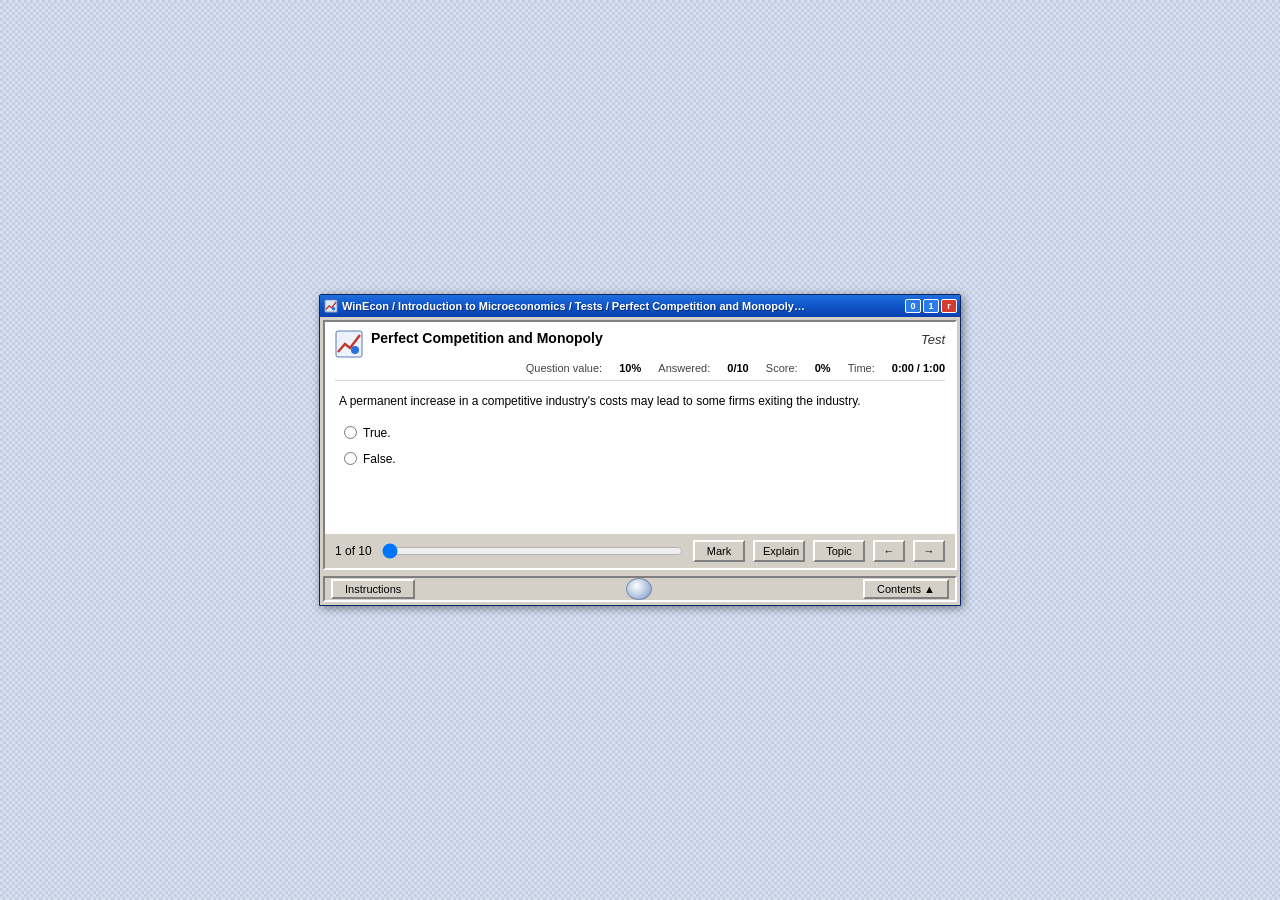
==== quiz/index.html @ b6b1e0de "Add WinEcon-style economics quiz site A self-contained quiz under /quiz that recreates the classic W" ====
<!DOCTYPE html>
<html lang="en">
<head>
  <meta charset="utf-8">
  <meta name="viewport" content="width=device-width, initial-scale=1">
  <title>WinEcon — Economics Quiz</title>
  <link rel="stylesheet" href="styles.css">
</head>
<body>
  <div class="window" role="application" aria-label="Economics quiz">

    <!-- Title bar -->
    <div class="titlebar">
      <svg class="win-icon" viewBox="0 0 16 16" aria-hidden="true">
        <rect x="1" y="1" width="14" height="14" rx="1" fill="#dfe8f6" stroke="#5a78b0"/>
        <polyline points="2,12 6,8 9,10 14,3" fill="none" stroke="#c0392b" stroke-width="1.6"/>
        <circle cx="11" cy="11" r="2" fill="#2d6ee0"/>
      </svg>
      <span class="title-text" id="titlebarText">WinEcon / Introduction to Microeconomics / Tests / Perfect Competition and&hellip;</span>
      <span class="win-buttons">
        <button title="Minimize" aria-hidden="true">0</button>
        <button title="Maximize" aria-hidden="true">1</button>
        <button class="close" title="Close" aria-hidden="true">r</button>
      </span>
    </div>

    <!-- Main content panel -->
    <div class="content">
      <div class="header">
        <svg class="topic-icon" viewBox="0 0 28 28" aria-hidden="true">
          <rect x="1" y="1" width="26" height="26" rx="2" fill="#eef3fb" stroke="#5a78b0"/>
          <polyline points="3,22 10,14 15,18 25,5" fill="none" stroke="#c0392b" stroke-width="2.4"/>
          <circle cx="20" cy="20" r="4" fill="#2d6ee0"/>
        </svg>
        <div class="header-text">
          <span class="kind-label" id="kindLabel">Test</span>
          <h1 id="quizTitle">Perfect Competition and Monopoly</h1>
        </div>
      </div>

      <!-- Stats bar -->
      <div class="stats" id="statsBar">
        <span>Question value: <span class="stat-value" id="statValue">10%</span></span>
        <span>Answered: <span class="stat-value" id="statAnswered">0/10</span></span>
        <span>Score: <span class="stat-value" id="statScore">0%</span></span>
        <span>Time: <span class="stat-value" id="statTime">0:00 / 1:00</span></span>
      </div>
      <hr class="divider">

      <!-- Question -->
      <div class="question-area" id="questionArea">
        <p class="question-text" id="questionText"></p>
        <ul class="options" id="optionsList"></ul>
        <div class="feedback" id="feedback" role="status" aria-live="polite"></div>
      </div>

      <!-- Toolbar -->
      <div class="toolbar">
        <span class="counter" id="counter">1 of 10</span>
        <input type="range" class="slider" id="slider" min="1" max="10" value="1" aria-label="Jump to question">
        <button class="win-btn" id="markBtn">Mark</button>
        <button class="win-btn" id="explainBtn">Explain</button>
        <button class="win-btn" id="topicBtn">Topic</button>
        <button class="nav-arrow" id="prevBtn" title="Previous question">&larr;</button>
        <button class="nav-arrow" id="nextBtn" title="Next question">&rarr;</button>
      </div>
    </div>

    <!-- Status footer -->
    <div class="statusbar">
      <button class="pill" id="instructionsBtn">Instructions</button>
      <div class="center-badge" title="WinEcon"></div>
      <button class="pill" id="contentsBtn">Contents &#9650;</button>
    </div>

  </div>

  <script src="quiz.js"></script>
</body>
</html>
---- quiz/styles.css ----
/* WinEcon-style quiz — classic Windows 2000/XP look & feel */

* {
  box-sizing: border-box;
}

html, body {
  margin: 0;
  padding: 0;
  height: 100%;
}

body {
  /* Soft lavender-blue patterned desktop background, like the screenshot */
  background-color: #c3cfe6;
  background-image:
    linear-gradient(45deg, rgba(255, 255, 255, 0.35) 25%, transparent 25%, transparent 75%, rgba(255, 255, 255, 0.35) 75%),
    linear-gradient(45deg, rgba(255, 255, 255, 0.35) 25%, transparent 25%, transparent 75%, rgba(255, 255, 255, 0.35) 75%);
  background-size: 6px 6px;
  background-position: 0 0, 3px 3px;
  font-family: Tahoma, "Segoe UI", Geneva, Verdana, sans-serif;
  font-size: 12px;
  color: #000;
  display: flex;
  align-items: center;
  justify-content: center;
  min-height: 100vh;
  padding: 16px;
}

/* ---- Window frame ---- */
.window {
  width: 642px;
  max-width: 100%;
  background: #d4d0c8;
  border: 1px solid #0a246a;
  border-radius: 2px 2px 0 0;
  box-shadow: 2px 2px 10px rgba(0, 0, 0, 0.45);
  display: flex;
  flex-direction: column;
}

/* ---- Title bar ---- */
.titlebar {
  display: flex;
  align-items: center;
  height: 22px;
  padding: 0 3px 0 4px;
  background: linear-gradient(180deg, #1d6ee0 0%, #1257c9 45%, #0a3fb0 100%);
  color: #fff;
  font-weight: bold;
  font-size: 11px;
  user-select: none;
}

.titlebar .win-icon {
  width: 14px;
  height: 14px;
  margin-right: 4px;
  flex: 0 0 auto;
}

.titlebar .title-text {
  flex: 1 1 auto;
  white-space: nowrap;
  overflow: hidden;
  text-overflow: ellipsis;
  text-shadow: 1px 1px 1px rgba(0, 0, 0, 0.4);
}

.titlebar .win-buttons {
  display: flex;
  gap: 2px;
}

.titlebar .win-buttons button {
  width: 16px;
  height: 14px;
  border: 1px solid #fff;
  border-radius: 2px;
  background: #2d7be6;
  color: #fff;
  font-size: 9px;
  line-height: 1;
  font-weight: bold;
  cursor: default;
  padding: 0;
  font-family: "Marlett", Tahoma, sans-serif;
}

.titlebar .win-buttons button.close {
  background: #d63b2f;
}

/* ---- Content area ---- */
.content {
  background: #ffffff;
  border: 2px solid;
  border-color: #808080 #ffffff #ffffff #808080;
  margin: 3px;
  flex: 1 1 auto;
  display: flex;
  flex-direction: column;
}

.header {
  display: flex;
  align-items: flex-start;
  padding: 8px 10px 4px 10px;
}

.header .topic-icon {
  width: 28px;
  height: 28px;
  margin-right: 8px;
  flex: 0 0 auto;
}

.header .header-text {
  flex: 1 1 auto;
}

.header h1 {
  margin: 0;
  font-size: 14px;
  font-weight: bold;
  color: #000;
}

.header .kind-label {
  float: right;
  font-size: 13px;
  font-style: italic;
  color: #333;
  margin-top: 2px;
}

/* ---- Stats bar ---- */
.stats {
  text-align: right;
  font-size: 11px;
  color: #444;
  padding: 0 10px 4px 10px;
}

.stats span {
  margin-left: 14px;
  white-space: nowrap;
}

.stats b {
  font-weight: normal;
}

.stats .stat-value {
  font-weight: bold;
  color: #000;
}

hr.divider {
  border: none;
  border-top: 1px solid #d9d9d9;
  margin: 2px 10px;
}

/* ---- Question body ---- */
.question-area {
  padding: 10px 14px;
  flex: 1 1 auto;
  min-height: 150px;
}

.question-text {
  font-size: 12px;
  line-height: 1.45;
  margin: 0 0 12px 0;
}

.options {
  list-style: none;
  margin: 0;
  padding: 0;
}

.options li {
  margin: 3px 0;
}

.options label {
  display: inline-flex;
  align-items: flex-start;
  gap: 6px;
  cursor: pointer;
  padding: 2px 4px;
  border: 1px solid transparent;
  line-height: 1.4;
}

.options label:hover {
  background: #eef3fb;
}

.options input[type="radio"] {
  margin: 1px 0 0 0;
}

/* Feedback styling on options after marking */
.options li.correct label {
  background: #e3f6e3;
  border-color: #5aa15a;
}

.options li.incorrect label {
  background: #fbe6e6;
  border-color: #c45a5a;
}

.options li .marker {
  font-weight: bold;
  margin-left: 4px;
}

.options li.correct .marker {
  color: #1f7a1f;
}

.options li.incorrect .marker {
  color: #b32020;
}

/* ---- Feedback / explanation panel ---- */
.feedback {
  margin: 12px 0 0 0;
  padding: 8px 10px;
  border: 1px solid #b9c4d8;
  background: #f3f6fc;
  font-size: 11.5px;
  line-height: 1.5;
  display: none;
}

.feedback.show {
  display: block;
}

.feedback .verdict {
  font-weight: bold;
  display: block;
  margin-bottom: 3px;
}

.feedback .verdict.right {
  color: #1f7a1f;
}

.feedback .verdict.wrong {
  color: #b32020;
}

/* Completion summary */
.summary {
  text-align: center;
  padding: 24px 20px;
}

.summary h2 {
  margin: 0 0 8px 0;
  font-size: 16px;
}

.summary .score-big {
  font-size: 34px;
  font-weight: bold;
  color: #0a3fb0;
  margin: 8px 0;
}

.summary p {
  margin: 6px 0;
  font-size: 12px;
}

/* ---- Bottom toolbar ---- */
.toolbar {
  display: flex;
  align-items: center;
  gap: 8px;
  padding: 6px 10px;
  background: #d4d0c8;
  border-top: 1px solid #ffffff;
}

.toolbar .counter {
  font-size: 12px;
  white-space: nowrap;
}

.toolbar .slider {
  flex: 1 1 auto;
}

.toolbar input[type="range"] {
  width: 100%;
}

/* Classic beveled buttons */
button.win-btn,
.toolbar .nav-arrow {
  font-family: Tahoma, "Segoe UI", sans-serif;
  font-size: 11px;
  min-width: 52px;
  padding: 3px 8px;
  background: #d4d0c8;
  border: 2px solid;
  border-color: #ffffff #808080 #808080 #ffffff;
  border-radius: 0;
  cursor: pointer;
  color: #000;
}

button.win-btn:active,
.toolbar .nav-arrow:active {
  border-color: #808080 #ffffff #ffffff #808080;
}

button.win-btn:disabled {
  color: #808080;
  cursor: default;
}

.toolbar .nav-arrow {
  min-width: 32px;
  font-weight: bold;
}

/* ---- Status footer ---- */
.statusbar {
  display: flex;
  align-items: center;
  justify-content: space-between;
  height: 26px;
  margin: 3px;
  padding: 0 6px;
  background: #d4d0c8;
  border: 2px solid;
  border-color: #808080 #ffffff #ffffff #808080;
}

.statusbar .pill {
  font-size: 11px;
  padding: 2px 12px;
  background: #d4d0c8;
  border: 2px solid;
  border-color: #ffffff #808080 #808080 #ffffff;
  cursor: pointer;
}

.statusbar .center-badge {
  width: 26px;
  height: 22px;
  border-radius: 50%;
  background: radial-gradient(circle at 40% 35%, #fff, #9fb4d8 70%, #5a78b0);
  border: 1px solid #7a8db5;
}

a.plain {
  color: inherit;
  text-decoration: none;
}
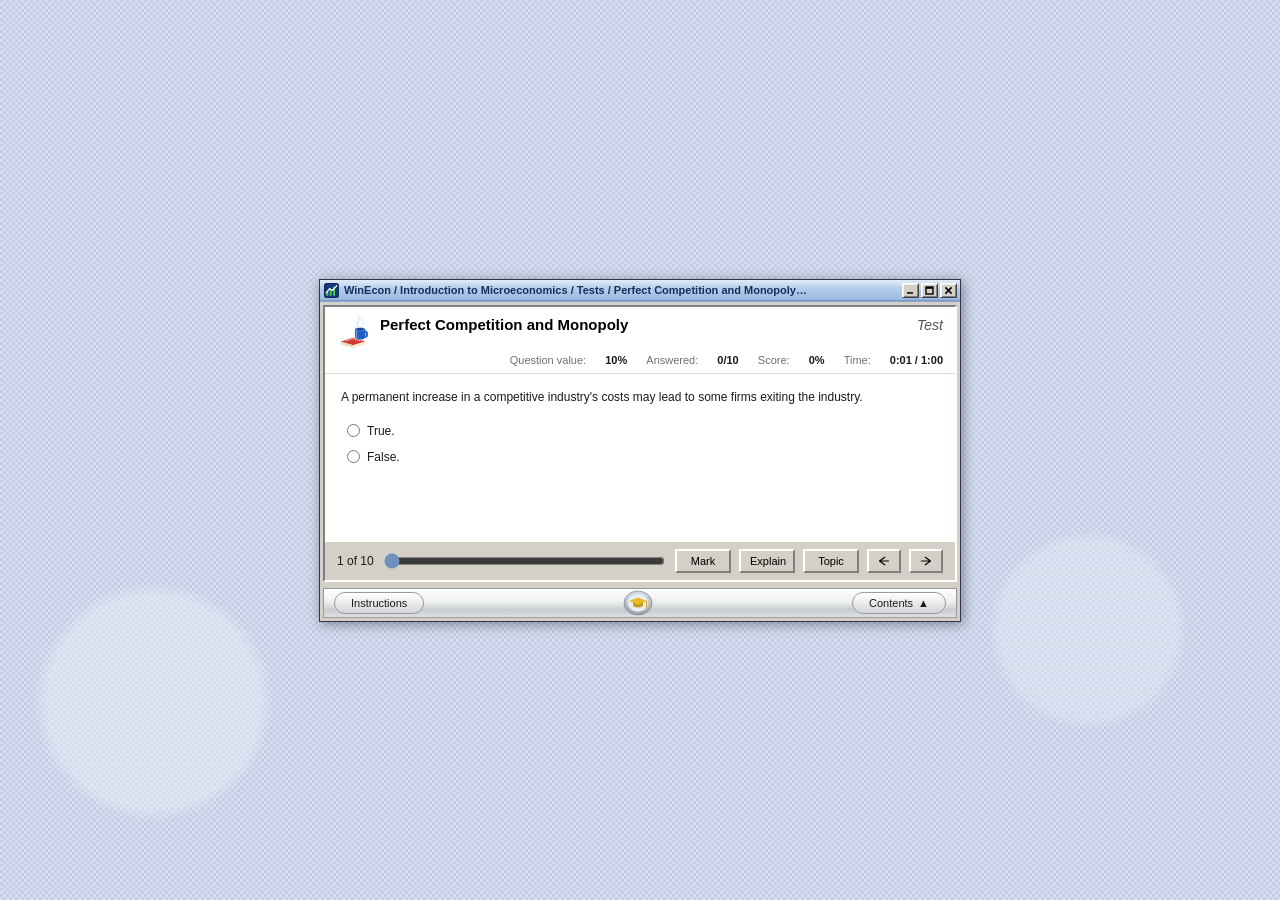
==== commit 25f66728: "Refine quiz look & feel to strictly match WinEcon screenshot - Title bar: light steel-blue gradient " ====
--- a/quiz/index.html
+++ b/quiz/index.html
@@ -11,26 +11,47 @@
 
     <!-- Title bar -->
     <div class="titlebar">
+      <!-- WinEcon application icon: blue chart -->
       <svg class="win-icon" viewBox="0 0 16 16" aria-hidden="true">
-        <rect x="1" y="1" width="14" height="14" rx="1" fill="#dfe8f6" stroke="#5a78b0"/>
-        <polyline points="2,12 6,8 9,10 14,3" fill="none" stroke="#c0392b" stroke-width="1.6"/>
-        <circle cx="11" cy="11" r="2" fill="#2d6ee0"/>
+        <rect x="0.5" y="0.5" width="15" height="15" rx="2" fill="#15357e" stroke="#0d2050"/>
+        <rect x="2.4" y="9"   width="2.2" height="4.6" fill="#43c843"/>
+        <rect x="6"   y="6.4" width="2.2" height="7.2" fill="#43c843"/>
+        <rect x="9.6" y="3.9" width="2.2" height="9.7" fill="#43c843"/>
+        <polyline points="2,11 6,6 9,8 14,2.6" fill="none" stroke="#ffffff" stroke-width="1.3"/>
       </svg>
       <span class="title-text" id="titlebarText">WinEcon / Introduction to Microeconomics / Tests / Perfect Competition and&hellip;</span>
       <span class="win-buttons">
-        <button title="Minimize" aria-hidden="true">0</button>
-        <button title="Maximize" aria-hidden="true">1</button>
-        <button class="close" title="Close" aria-hidden="true">r</button>
+        <button title="Minimize" aria-hidden="true">
+          <svg width="9" height="9" viewBox="0 0 9 9"><rect x="1" y="6.2" width="6" height="1.5" fill="#000"/></svg>
+        </button>
+        <button title="Maximize" aria-hidden="true">
+          <svg width="9" height="9" viewBox="0 0 9 9"><rect x="1" y="1" width="7" height="7" fill="none" stroke="#000" stroke-width="1.4"/><rect x="1" y="1" width="7" height="1.8" fill="#000"/></svg>
+        </button>
+        <button title="Close" aria-hidden="true">
+          <svg width="9" height="9" viewBox="0 0 9 9"><path d="M1.4 1.4 L7.6 7.6 M7.6 1.4 L1.4 7.6" stroke="#000" stroke-width="1.5"/></svg>
+        </button>
       </span>
     </div>
 
     <!-- Main content panel -->
     <div class="content">
       <div class="header">
-        <svg class="topic-icon" viewBox="0 0 28 28" aria-hidden="true">
-          <rect x="1" y="1" width="26" height="26" rx="2" fill="#eef3fb" stroke="#5a78b0"/>
-          <polyline points="3,22 10,14 15,18 25,5" fill="none" stroke="#c0392b" stroke-width="2.4"/>
-          <circle cx="20" cy="20" r="4" fill="#2d6ee0"/>
+        <!-- Study icon: red book + blue steaming coffee mug -->
+        <svg class="topic-icon" viewBox="0 0 36 36" aria-hidden="true">
+          <!-- steam -->
+          <path d="M22 11 q-2.2 -3 0 -5 q2.2 -2 0 -5" fill="none" stroke="#d4e3f6" stroke-width="1.4" stroke-linecap="round"/>
+          <path d="M27 11 q2.2 -3 0 -5 q-2.2 -2 0 -5" fill="none" stroke="#eaf2fc" stroke-width="1.4" stroke-linecap="round"/>
+          <!-- mug -->
+          <path d="M30 16 a3.7 3.7 0 0 1 0 6.4" fill="none" stroke="#1f5fc4" stroke-width="2.2"/>
+          <path d="M19 14 h11 v7 a4 4 0 0 1 -4 4 h-3 a4 4 0 0 1 -4 -4 z" fill="#1f5fc4"/>
+          <path d="M21 15 q-0.8 5 0 9" fill="none" stroke="#6ea0ea" stroke-width="1.4" stroke-linecap="round"/>
+          <ellipse cx="24.5" cy="14" rx="5.5" ry="1.9" fill="#4a86e0"/>
+          <ellipse cx="24.5" cy="14" rx="3.6" ry="1.1" fill="#15357e"/>
+          <!-- book (in front) -->
+          <polygon points="4,27 17,23 30,27 17,31" fill="#d23b2f"/>
+          <polygon points="17,31 30,27 30,30 17,34" fill="#f3ead0"/>
+          <polygon points="4,27 17,31 17,34 4,30" fill="#e6dcbd"/>
+          <polyline points="9,26.5 17,24 25,26.5" fill="none" stroke="#f0c0b8" stroke-width="0.8"/>
         </svg>
         <div class="header-text">
           <span class="kind-label" id="kindLabel">Test</span>
@@ -61,16 +82,35 @@
         <button class="win-btn" id="markBtn">Mark</button>
         <button class="win-btn" id="explainBtn">Explain</button>
         <button class="win-btn" id="topicBtn">Topic</button>
-        <button class="nav-arrow" id="prevBtn" title="Previous question">&larr;</button>
-        <button class="nav-arrow" id="nextBtn" title="Next question">&rarr;</button>
+        <button class="nav-arrow" id="prevBtn" title="Previous question">
+          <svg width="16" height="12" viewBox="0 0 16 12"><path d="M9 1 L2 6 L9 11 M2 6 H14" fill="none" stroke="#000" stroke-width="1.6" stroke-linejoin="round" stroke-linecap="round"/></svg>
+        </button>
+        <button class="nav-arrow" id="nextBtn" title="Next question"></button>
       </div>
     </div>
 
     <!-- Status footer -->
     <div class="statusbar">
       <button class="pill" id="instructionsBtn">Instructions</button>
-      <div class="center-badge" title="WinEcon"></div>
-      <button class="pill" id="contentsBtn">Contents &#9650;</button>
+      <!-- Centre mascot badge: silver ring with gold graduation cap -->
+      <div class="center-badge" title="WinEcon">
+        <svg viewBox="0 0 30 26" aria-hidden="true">
+          <defs>
+            <radialGradient id="ring" cx="50%" cy="38%" r="65%">
+              <stop offset="0%" stop-color="#ffffff"/>
+              <stop offset="55%" stop-color="#cdd3da"/>
+              <stop offset="100%" stop-color="#8b9099"/>
+            </radialGradient>
+          </defs>
+          <ellipse cx="15" cy="13" rx="14" ry="12" fill="url(#ring)" stroke="#7c828b" stroke-width="0.6"/>
+          <ellipse cx="15" cy="13" rx="10" ry="8.4" fill="#e7eef6"/>
+          <path d="M10 12 v3 a5 2.4 0 0 0 10 0 v-3" fill="#c79a1c"/>
+          <polygon points="15,7.5 24,11 15,14.5 6,11" fill="#eab923"/>
+          <line x1="23.5" y1="11" x2="23.5" y2="16.5" stroke="#c79a1c" stroke-width="0.9"/>
+          <circle cx="23.5" cy="16.8" r="1" fill="#eab923"/>
+        </svg>
+      </div>
+      <button class="pill" id="contentsBtn">Contents <span aria-hidden="true">&#9650;</span></button>
     </div>
 
   </div>
--- a/quiz/styles.css
+++ b/quiz/styles.css
@@ -1,26 +1,43 @@
-/* WinEcon-style quiz — classic Windows 2000/XP look & feel */
-
-* {
-  box-sizing: border-box;
-}
-
-html, body {
-  margin: 0;
-  padding: 0;
-  height: 100%;
-}
+/* WinEcon-style quiz — classic Windows 2000 look & feel.
+   Colour scheme matched to the original WinEcon screenshot:
+   light steel-blue title bar with dark navy text, silver chrome,
+   white content panel, glossy silver status bar. */
+
+:root {
+  --desktop:        #c3cfe6;  /* periwinkle desktop */
+  --title-top:      #e2ecf8;  /* light top edge of title bar */
+  --title-mid:      #b7cdea;
+  --title-bot:      #9abae0;  /* steel blue */
+  --title-edge:     #6f8fbd;  /* darker bottom rule */
+  --title-text:     #14305c;  /* dark navy caption text */
+  --chrome:         #d4d0c8;  /* silver window chrome */
+  --chrome-light:   #ffffff;
+  --chrome-dark:    #808080;
+  --chrome-darker:  #404040;
+  --panel:          #ffffff;  /* content panel */
+  --ink:            #1a1a1a;
+  --stat-label:     #6c7176;
+  --stat-value:     #1a1a1a;
+}
+
+* { box-sizing: border-box; }
+
+html, body { margin: 0; padding: 0; height: 100%; }
 
 body {
-  /* Soft lavender-blue patterned desktop background, like the screenshot */
-  background-color: #c3cfe6;
+  background-color: var(--desktop);
   background-image:
-    linear-gradient(45deg, rgba(255, 255, 255, 0.35) 25%, transparent 25%, transparent 75%, rgba(255, 255, 255, 0.35) 75%),
-    linear-gradient(45deg, rgba(255, 255, 255, 0.35) 25%, transparent 25%, transparent 75%, rgba(255, 255, 255, 0.35) 75%);
-  background-size: 6px 6px;
-  background-position: 0 0, 3px 3px;
+    /* faint watermark blobs */
+    radial-gradient(circle at 12% 78%, rgba(255,255,255,0.28) 0 8%, transparent 9%),
+    radial-gradient(circle at 85% 70%, rgba(255,255,255,0.22) 0 7%, transparent 8%),
+    /* fine diagonal weave */
+    linear-gradient(45deg, rgba(255,255,255,0.30) 25%, transparent 25% 75%, rgba(255,255,255,0.30) 75%),
+    linear-gradient(45deg, rgba(255,255,255,0.30) 25%, transparent 25% 75%, rgba(255,255,255,0.30) 75%);
+  background-size: 100% 100%, 100% 100%, 6px 6px, 6px 6px;
+  background-position: 0 0, 0 0, 0 0, 3px 3px;
   font-family: Tahoma, "Segoe UI", Geneva, Verdana, sans-serif;
   font-size: 12px;
-  color: #000;
+  color: var(--ink);
   display: flex;
   align-items: center;
   justify-content: center;
@@ -32,206 +49,139 @@
 .window {
   width: 642px;
   max-width: 100%;
-  background: #d4d0c8;
-  border: 1px solid #0a246a;
-  border-radius: 2px 2px 0 0;
-  box-shadow: 2px 2px 10px rgba(0, 0, 0, 0.45);
+  background: var(--chrome);
+  border: 1px solid #335;
+  box-shadow: 2px 2px 12px rgba(0, 0, 0, 0.4);
   display: flex;
   flex-direction: column;
 }
 
-/* ---- Title bar ---- */
+/* ---- Title bar (light steel-blue, dark text) ---- */
 .titlebar {
   display: flex;
   align-items: center;
   height: 22px;
   padding: 0 3px 0 4px;
-  background: linear-gradient(180deg, #1d6ee0 0%, #1257c9 45%, #0a3fb0 100%);
-  color: #fff;
+  background: linear-gradient(180deg,
+              var(--title-top) 0%,
+              var(--title-mid) 40%,
+              var(--title-bot) 92%,
+              var(--title-edge) 100%);
+  border-bottom: 1px solid #8aa6cc;
+  color: var(--title-text);
   font-weight: bold;
   font-size: 11px;
   user-select: none;
 }
 
-.titlebar .win-icon {
-  width: 14px;
-  height: 14px;
-  margin-right: 4px;
-  flex: 0 0 auto;
-}
+.titlebar .win-icon { width: 15px; height: 15px; margin-right: 5px; flex: 0 0 auto; }
 
 .titlebar .title-text {
   flex: 1 1 auto;
   white-space: nowrap;
   overflow: hidden;
   text-overflow: ellipsis;
-  text-shadow: 1px 1px 1px rgba(0, 0, 0, 0.4);
-}
-
-.titlebar .win-buttons {
-  display: flex;
-  gap: 2px;
-}
-
+}
+
+.titlebar .win-buttons { display: flex; gap: 2px; }
+
+/* Classic Windows control buttons: raised silver, black glyphs */
 .titlebar .win-buttons button {
-  width: 16px;
-  height: 14px;
-  border: 1px solid #fff;
-  border-radius: 2px;
-  background: #2d7be6;
-  color: #fff;
-  font-size: 9px;
-  line-height: 1;
-  font-weight: bold;
+  width: 17px;
+  height: 15px;
+  display: flex;
+  align-items: center;
+  justify-content: center;
+  background: var(--chrome);
+  border: 1px solid;
+  border-color: var(--chrome-light) var(--chrome-darker) var(--chrome-darker) var(--chrome-light);
+  box-shadow: inset 1px 1px 0 #efefef, inset -1px -1px 0 var(--chrome-dark);
+  padding: 0;
   cursor: default;
-  padding: 0;
-  font-family: "Marlett", Tahoma, sans-serif;
-}
-
-.titlebar .win-buttons button.close {
-  background: #d63b2f;
-}
-
-/* ---- Content area ---- */
+}
+
+.titlebar .win-buttons button:active {
+  border-color: var(--chrome-darker) var(--chrome-light) var(--chrome-light) var(--chrome-darker);
+  box-shadow: inset -1px -1px 0 #efefef, inset 1px 1px 0 var(--chrome-dark);
+}
+
+.titlebar .win-buttons button svg { display: block; }
+
+/* ---- Content area (white panel, sunken) ---- */
 .content {
-  background: #ffffff;
+  background: var(--panel);
   border: 2px solid;
-  border-color: #808080 #ffffff #ffffff #808080;
+  border-color: var(--chrome-dark) var(--chrome-light) var(--chrome-light) var(--chrome-dark);
   margin: 3px;
   flex: 1 1 auto;
   display: flex;
   flex-direction: column;
 }
 
-.header {
-  display: flex;
-  align-items: flex-start;
-  padding: 8px 10px 4px 10px;
-}
-
-.header .topic-icon {
-  width: 28px;
-  height: 28px;
-  margin-right: 8px;
-  flex: 0 0 auto;
-}
-
-.header .header-text {
-  flex: 1 1 auto;
-}
-
-.header h1 {
-  margin: 0;
-  font-size: 14px;
-  font-weight: bold;
-  color: #000;
-}
+.header { display: flex; align-items: flex-start; padding: 9px 12px 4px 12px; }
+
+.header .topic-icon { width: 34px; height: 34px; margin-right: 9px; flex: 0 0 auto; }
+
+.header .header-text { flex: 1 1 auto; }
+
+.header h1 { margin: 0; font-size: 15px; font-weight: bold; color: #000; }
 
 .header .kind-label {
   float: right;
-  font-size: 13px;
+  font-size: 14px;
   font-style: italic;
-  color: #333;
-  margin-top: 2px;
+  color: #555;
+  margin-top: 1px;
 }
 
 /* ---- Stats bar ---- */
 .stats {
   text-align: right;
   font-size: 11px;
-  color: #444;
-  padding: 0 10px 4px 10px;
-}
-
-.stats span {
-  margin-left: 14px;
-  white-space: nowrap;
-}
-
-.stats b {
-  font-weight: normal;
-}
-
-.stats .stat-value {
-  font-weight: bold;
-  color: #000;
-}
-
-hr.divider {
-  border: none;
-  border-top: 1px solid #d9d9d9;
-  margin: 2px 10px;
-}
+  color: var(--stat-label);
+  padding: 0 12px 5px 12px;
+}
+
+.stats span { margin-left: 16px; white-space: nowrap; }
+
+.stats .stat-value { font-weight: bold; color: var(--stat-value); }
+
+hr.divider { border: none; border-top: 1px solid #dcdcdc; margin: 2px 0; }
 
 /* ---- Question body ---- */
-.question-area {
-  padding: 10px 14px;
-  flex: 1 1 auto;
-  min-height: 150px;
-}
-
-.question-text {
-  font-size: 12px;
-  line-height: 1.45;
-  margin: 0 0 12px 0;
-}
-
-.options {
-  list-style: none;
-  margin: 0;
-  padding: 0;
-}
-
-.options li {
-  margin: 3px 0;
-}
+.question-area { padding: 12px 16px; flex: 1 1 auto; min-height: 165px; }
+
+.question-text { font-size: 12px; line-height: 1.5; margin: 0 0 14px 0; }
+
+.options { list-style: none; margin: 0; padding: 0; }
+
+.options li { margin: 4px 0; }
 
 .options label {
   display: inline-flex;
   align-items: flex-start;
-  gap: 6px;
+  gap: 7px;
   cursor: pointer;
-  padding: 2px 4px;
+  padding: 2px 5px;
   border: 1px solid transparent;
   line-height: 1.4;
 }
 
-.options label:hover {
-  background: #eef3fb;
-}
-
-.options input[type="radio"] {
-  margin: 1px 0 0 0;
-}
-
-/* Feedback styling on options after marking */
-.options li.correct label {
-  background: #e3f6e3;
-  border-color: #5aa15a;
-}
-
-.options li.incorrect label {
-  background: #fbe6e6;
-  border-color: #c45a5a;
-}
-
-.options li .marker {
-  font-weight: bold;
-  margin-left: 4px;
-}
-
-.options li.correct .marker {
-  color: #1f7a1f;
-}
-
-.options li.incorrect .marker {
-  color: #b32020;
-}
+.options label:hover { background: #eef3fb; }
+
+.options input[type="radio"] { margin: 1px 0 0 0; }
+
+.options li.correct label   { background: #e3f6e3; border-color: #5aa15a; }
+.options li.incorrect label { background: #fbe6e6; border-color: #c45a5a; }
+
+.options li .marker { font-weight: bold; margin-left: 5px; }
+.options li.correct .marker   { color: #1f7a1f; }
+.options li.incorrect .marker { color: #b32020; }
 
 /* ---- Feedback / explanation panel ---- */
 .feedback {
-  margin: 12px 0 0 0;
-  padding: 8px 10px;
+  margin: 14px 0 0 0;
+  padding: 9px 11px;
   border: 1px solid #b9c4d8;
   background: #f3f6fc;
   font-size: 11.5px;
@@ -239,80 +189,43 @@
   display: none;
 }
 
-.feedback.show {
-  display: block;
-}
-
-.feedback .verdict {
-  font-weight: bold;
-  display: block;
-  margin-bottom: 3px;
-}
-
-.feedback .verdict.right {
-  color: #1f7a1f;
-}
-
-.feedback .verdict.wrong {
-  color: #b32020;
-}
+.feedback.show { display: block; }
+
+.feedback .verdict { font-weight: bold; display: block; margin-bottom: 3px; }
+.feedback .verdict.right { color: #1f7a1f; }
+.feedback .verdict.wrong { color: #b32020; }
 
 /* Completion summary */
-.summary {
-  text-align: center;
-  padding: 24px 20px;
-}
-
-.summary h2 {
-  margin: 0 0 8px 0;
-  font-size: 16px;
-}
-
-.summary .score-big {
-  font-size: 34px;
-  font-weight: bold;
-  color: #0a3fb0;
-  margin: 8px 0;
-}
-
-.summary p {
-  margin: 6px 0;
-  font-size: 12px;
-}
+.summary { text-align: center; padding: 26px 20px; }
+.summary h2 { margin: 0 0 8px 0; font-size: 16px; }
+.summary .score-big { font-size: 36px; font-weight: bold; color: #14305c; margin: 10px 0; }
+.summary p { margin: 6px 0; font-size: 12px; }
 
 /* ---- Bottom toolbar ---- */
 .toolbar {
   display: flex;
   align-items: center;
   gap: 8px;
-  padding: 6px 10px;
-  background: #d4d0c8;
-  border-top: 1px solid #ffffff;
-}
-
-.toolbar .counter {
-  font-size: 12px;
-  white-space: nowrap;
-}
-
-.toolbar .slider {
-  flex: 1 1 auto;
-}
-
-.toolbar input[type="range"] {
-  width: 100%;
-}
+  padding: 7px 12px;
+  background: var(--chrome);
+  border-top: 1px solid var(--chrome-light);
+}
+
+.toolbar .counter { font-size: 12px; white-space: nowrap; }
+
+.toolbar .slider { flex: 1 1 auto; }
+.toolbar input[type="range"] { width: 100%; accent-color: #6f8fbd; }
 
 /* Classic beveled buttons */
 button.win-btn,
 .toolbar .nav-arrow {
   font-family: Tahoma, "Segoe UI", sans-serif;
   font-size: 11px;
-  min-width: 52px;
-  padding: 3px 8px;
-  background: #d4d0c8;
+  min-width: 56px;
+  padding: 4px 9px;
+  background: var(--chrome);
   border: 2px solid;
-  border-color: #ffffff #808080 #808080 #ffffff;
+  border-color: var(--chrome-light) var(--chrome-dark) var(--chrome-dark) var(--chrome-light);
   border-radius: 0;
   cursor: pointer;
   color: #000;
@@ -320,50 +233,51 @@
 
 button.win-btn:active,
 .toolbar .nav-arrow:active {
-  border-color: #808080 #ffffff #ffffff #808080;
-}
-
-button.win-btn:disabled {
-  color: #808080;
-  cursor: default;
-}
+  border-color: var(--chrome-dark) var(--chrome-light) var(--chrome-light) var(--chrome-dark);
+}
+
+button.win-btn:disabled { color: var(--chrome-dark); cursor: default; }
 
 .toolbar .nav-arrow {
-  min-width: 32px;
-  font-weight: bold;
-}
-
-/* ---- Status footer ---- */
+  min-width: 34px;
+  display: inline-flex;
+  align-items: center;
+  justify-content: center;
+}
+
+.toolbar .nav-arrow svg { display: block; }
+
+/* ---- Glossy silver status footer ---- */
 .statusbar {
   display: flex;
   align-items: center;
   justify-content: space-between;
-  height: 26px;
+  height: 30px;
   margin: 3px;
-  padding: 0 6px;
-  background: #d4d0c8;
-  border: 2px solid;
-  border-color: #808080 #ffffff #ffffff #808080;
+  padding: 0 10px;
+  background: linear-gradient(180deg, #fdfdfd 0%, #eef0f1 45%, #c9ccce 75%, #dfe1e3 100%);
+  border: 1px solid #9a9d9f;
 }
 
 .statusbar .pill {
   font-size: 11px;
-  padding: 2px 12px;
-  background: #d4d0c8;
-  border: 2px solid;
-  border-color: #ffffff #808080 #808080 #ffffff;
+  display: inline-flex;
+  align-items: center;
+  gap: 5px;
+  padding: 4px 16px;
+  color: #1a1a1a;
+  background: linear-gradient(180deg, #ffffff 0%, #e9ebec 50%, #d2d5d7 100%);
+  border: 1px solid #9a9d9f;
+  border-radius: 11px;
   cursor: pointer;
 }
 
-.statusbar .center-badge {
-  width: 26px;
-  height: 22px;
-  border-radius: 50%;
-  background: radial-gradient(circle at 40% 35%, #fff, #9fb4d8 70%, #5a78b0);
-  border: 1px solid #7a8db5;
-}
-
-a.plain {
-  color: inherit;
-  text-decoration: none;
-}
+.statusbar .pill:active {
+  background: linear-gradient(180deg, #d2d5d7 0%, #e9ebec 50%, #ffffff 100%);
+}
+
+.statusbar .center-badge { width: 30px; height: 26px; flex: 0 0 auto; }
+
+.statusbar .center-badge svg { display: block; width: 100%; height: 100%; }
+
+a.plain { color: inherit; text-decoration: none; }
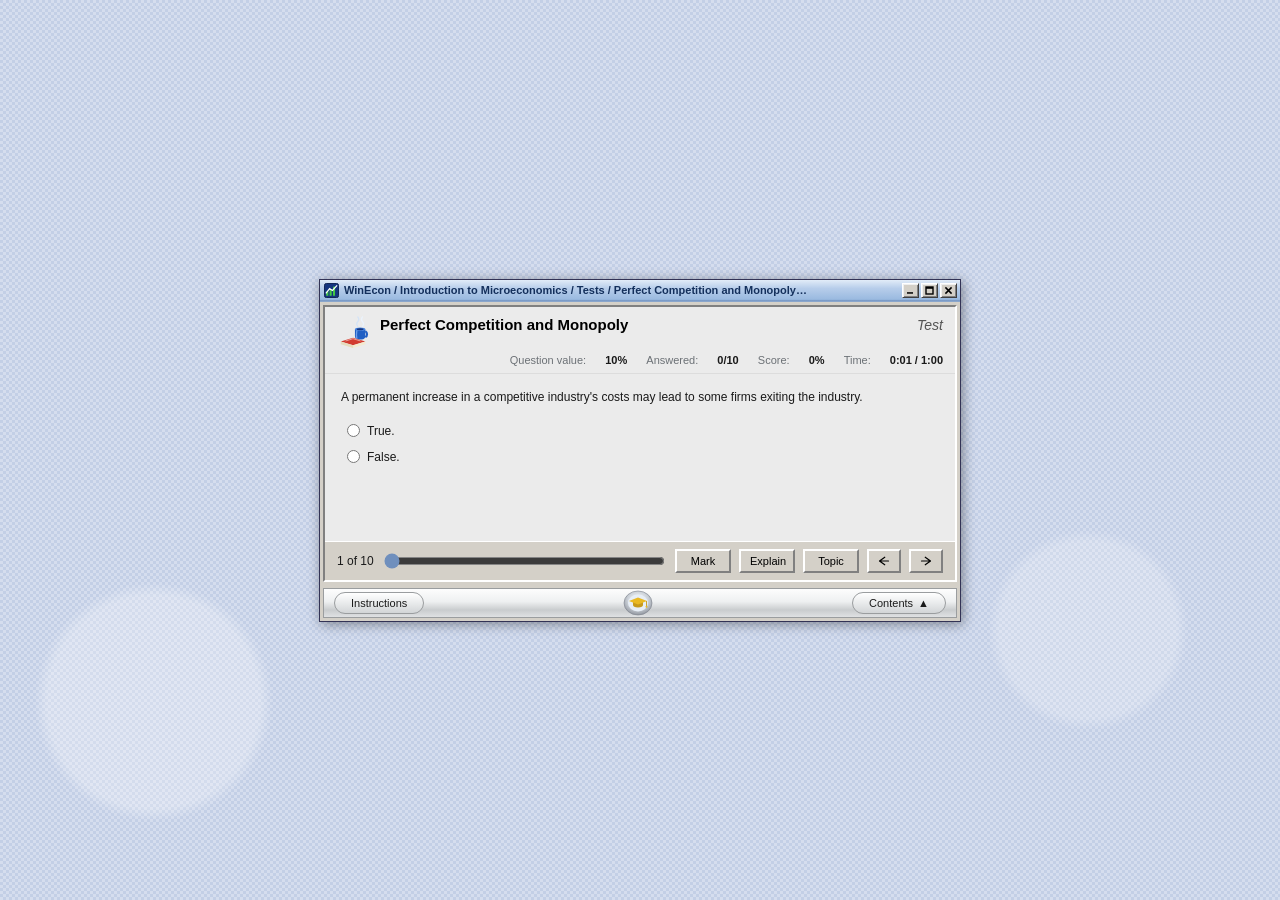
==== commit d8d4ba84: "Cache-bust quiz CSS/JS so updated styles load without a hard refresh Co-Authored-By: Claude Opus 4.8" ====
--- a/quiz/index.html
+++ b/quiz/index.html
@@ -4,7 +4,7 @@
   <meta charset="utf-8">
   <meta name="viewport" content="width=device-width, initial-scale=1">
   <title>WinEcon — Economics Quiz</title>
-  <link rel="stylesheet" href="styles.css">
+  <link rel="stylesheet" href="styles.css?v=2">
 </head>
 <body>
   <div class="window" role="application" aria-label="Economics quiz">
@@ -115,6 +115,6 @@
 
   </div>
 
-  <script src="quiz.js"></script>
+  <script src="quiz.js?v=2"></script>
 </body>
 </html>
--- a/quiz/styles.css
+++ b/quiz/styles.css
@@ -14,7 +14,7 @@
   --chrome-light:   #ffffff;
   --chrome-dark:    #808080;
   --chrome-darker:  #404040;
-  --panel:          #ffffff;  /* content panel */
+  --panel:          #ebebeb;  /* main pane (light grey) */
   --ink:            #1a1a1a;
   --stat-label:     #6c7176;
   --stat-value:     #1a1a1a;
@@ -149,7 +149,7 @@
 hr.divider { border: none; border-top: 1px solid #dcdcdc; margin: 2px 0; }
 
 /* ---- Question body ---- */
-.question-area { padding: 12px 16px; flex: 1 1 auto; min-height: 165px; }
+.question-area { padding: 12px 16px; flex: 1 1 auto; min-height: 165px; position: relative; }
 
 .question-text { font-size: 12px; line-height: 1.5; margin: 0 0 14px 0; }
 
@@ -178,12 +178,17 @@
 .options li.correct .marker   { color: #1f7a1f; }
 .options li.incorrect .marker { color: #b32020; }
 
-/* ---- Feedback / explanation panel ---- */
+/* ---- Feedback / explanation panel (overlay — never resizes the page) ---- */
 .feedback {
-  margin: 14px 0 0 0;
+  position: absolute;
+  left: 16px;
+  right: 16px;
+  bottom: 12px;
+  z-index: 20;
   padding: 9px 11px;
   border: 1px solid #b9c4d8;
   background: #f3f6fc;
+  box-shadow: 5px 6px 14px rgba(0, 0, 0, 0.4);
   font-size: 11.5px;
   line-height: 1.5;
   display: none;
